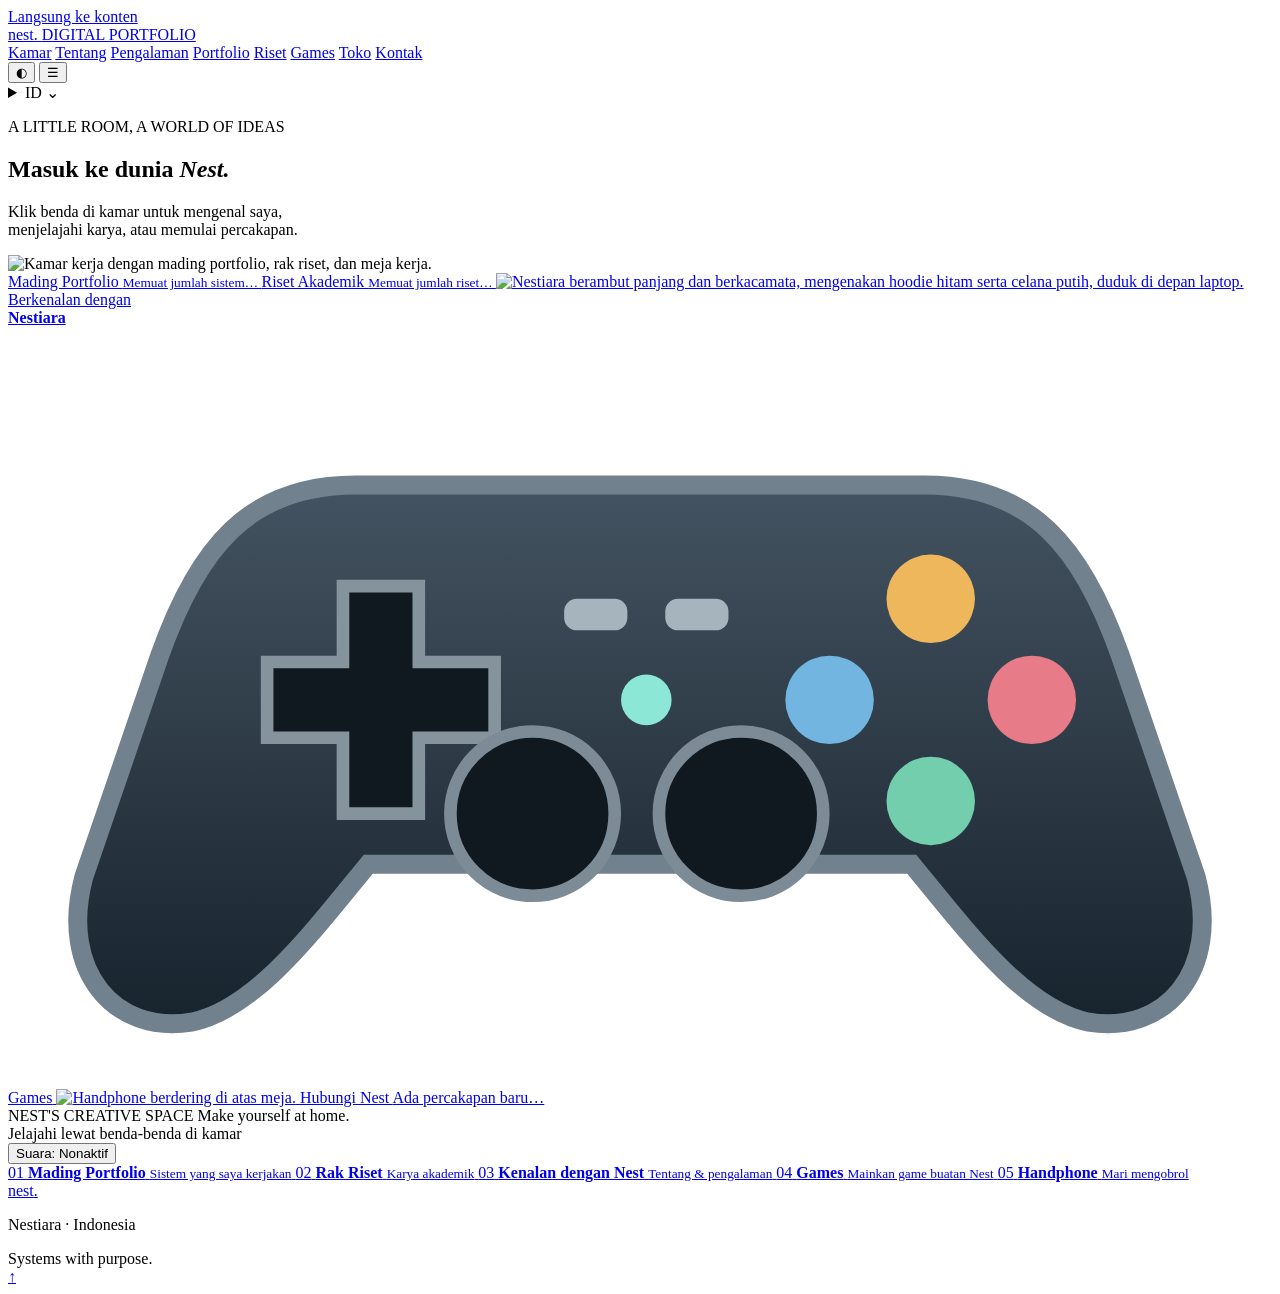
==== index.html @ d7af3754 "Add files via upload" ====
<!DOCTYPE html>
<html lang="id" data-theme="dark">
<head>
  <meta charset="UTF-8">
  <meta name="viewport" content="width=device-width, initial-scale=1">

  <title>Kamar Nest — Portfolio Nestiara</title>

  <meta
    name="description"
    content="Portfolio Nestiara: pengembangan sistem, pengalaman, riset akademik, dan games."
  >
  <meta name="theme-color" content="#0b1217">

  <meta property="og:title" content="Nest — Digital Portfolio">
  <meta
    property="og:description"
    content="Jelajahi karya, pengalaman, riset, dan games buatan Nest."
  >
  <meta property="og:type" content="website">
  <meta
    property="og:url"
    content="https://artesiannest.github.io/Nest-Portfolio/"
  >

  <link
    rel="icon"
    href="assets/images/profile/favicon.svg"
    type="image/svg+xml"
  >

  <!-- Urutan stylesheet penting. -->
  <link rel="stylesheet" href="css/style.css?v=layout-20261102-2">
  <link rel="stylesheet" href="css/room.css?v=layout-20261102-2">
  <link rel="stylesheet" href="css/games.css?v=layout-20261102-2">

  <script>
    try {
      const savedTheme = localStorage.getItem('nest-theme');

      document.documentElement.dataset.theme =
        savedTheme === 'light' ? 'light' : 'dark';
    } catch (_) {}
  </script>

  <!-- CMS bootstrap memuat main.js dan room.js. -->
  <script src="js/data.js?v=layout-20261102-2" defer></script>
  <script src="js/cms-config.js?v=layout-20261102-2" defer></script>
  <script src="js/cms-api.js?v=shop-20261127-1" defer></script>
  <script
    src="js/cms-bootstrap.js?v=shop-20261127-1"
    defer
  ></script>

  <style>
    /* Keep the About illustration alongside the introduction on wide screens. */
    #about-intro.hero {
      display: grid;
      grid-template-columns: minmax(0, 1.15fr) minmax(0, 1fr);
      gap: 40px 56px;
      align-items: center;
    }
    #about-intro > .hero-copy { grid-column: 1; grid-row: 1; min-width: 0; }
    #about-intro > .hero-art { grid-column: 2; grid-row: 1; min-width: 0; width: 100%; margin-top: 0; }
    #about-intro > .focus-strip { grid-column: 1 / -1; grid-row: 2; min-width: 0; }
    #about-intro .hero-copy h1 { font-size: clamp(2.5rem, 4vw, 4.25rem); line-height: 1.15; }
    #about-intro .profession { overflow-wrap: anywhere; }
    @media (max-width: 800px) {
      #about-intro.hero { grid-template-columns: minmax(0, 1fr); gap: 32px; }
      #about-intro > .hero-copy { grid-column: 1; grid-row: 1; }
      #about-intro > .hero-art { grid-column: 1; grid-row: 2; max-width: 520px; justify-self: center; }
      #about-intro > .focus-strip { grid-column: 1; grid-row: 3; margin-top: 0; }
      #about-intro .hero-copy h1 { font-size: clamp(2.25rem, 8vw, 3.5rem); }
    }
  </style>
  <link rel="stylesheet" href="css/language.css?v=20261103-3">
  <script src="js/translations.js?v=shop-20261127-1" defer></script>
  <script src="js/language.js?v=shop-20261127-1" defer></script>
  <link rel="stylesheet" href="css/treadmill.css?v=20261103-3">
  <script src="js/treadmill.js?v=20261103-3" defer></script>
  <link rel="stylesheet" href="css/cursor.css?v=20261103-1">
  <script src="js/cursor.js?v=20261103-1" defer></script>
  <link rel="stylesheet" href="css/shop.css?v=20261127-1">
  <script src="js/shop-model.js?v=20261127-1" defer></script>
</head>

<body>
  <a class="skip" href="#main">Langsung ke konten</a>

  <header class="header">
    <a
      class="brand"
      href="#beranda"
      aria-label="Nest, beranda"
    >
      nest<span class="brand-dot">.</span>
      <span class="brand-label">DIGITAL PORTFOLIO</span>
    </a>

    <nav id="navigation" aria-label="Navigasi utama">
      <a href="#beranda" class="active">Kamar</a>
      <a href="#tentang">Tentang</a>
      <a href="#pengalaman">Pengalaman</a>
      <a href="#portfolio">Portfolio</a>
      <a href="#riset">Riset</a>
      <a href="#games">Games</a>
      <a href="#toko">Toko</a>
      <a href="#kontak">Kontak</a>
    </nav>

    <div class="header-actions">
      <button
        id="theme"
        class="icon-button"
        type="button"
        aria-label="Aktifkan mode terang"
        title="Ganti tema"
      >◐</button>

      <button
        id="menu"
        class="icon-button mobile-menu"
        type="button"
        aria-label="Buka menu"
        aria-controls="navigation"
        aria-expanded="false"
      >☰</button>
      <details id="language-switcher" class="language-switcher" data-no-translate>
        <summary aria-label="Choose language / Pilih bahasa">ID ⌄</summary>
      </details>
    </div>
  </header>

  <main id="main">

    <!-- =========================
         BERANDA / KAMAR
    ========================== -->
    <section
      id="beranda"
      class="room-home"
      data-view="beranda"
      aria-label="Kamar interaktif Nestiara"
    >
      <div class="room-welcome">
        <div>
          <p class="eyebrow">
            A LITTLE ROOM, A WORLD OF IDEAS
          </p>

          <h1>Masuk ke dunia <em>Nest.</em></h1>
        </div>

        <p>
          Klik benda di kamar untuk mengenal saya,<br>
          menjelajahi karya, atau memulai percakapan.
        </p>
      </div>

      <div class="room-frame">
        <div id="room-stage" class="room-stage">
          <img
            class="room-background"
            src="assets/images/room/room-background.png"
            alt="Kamar kerja dengan mading portfolio, rak riset, dan meja kerja."
            width="1672"
            height="941"
            fetchpriority="high"
          >

          <div
            class="room-ambience"
            aria-hidden="true"
          ></div>

          <div
            class="lamp-glow"
            aria-hidden="true"
          ></div>

          <div class="room-dust" aria-hidden="true">
            <span></span>
            <span></span>
            <span></span>
            <span></span>
            <span></span>
          </div>

          <!-- Mading Portfolio -->
          <a
            id="board-hotspot"
            class="room-hotspot board-hotspot"
            href="#portfolio"
            aria-label="Buka Portfolio Sistem"
          >
            <span
              id="board-previews"
              class="board-previews"
              aria-hidden="true"
            ></span>

            <span class="hotspot-label">
              <span class="hotspot-marker"></span>
              Mading Portfolio

              <small id="room-portfolio-count">
                Memuat jumlah sistem…
              </small>
            </span>
          </a>

          <!-- Rak Riset -->
          <a
            id="research-hotspot"
            class="room-hotspot research-hotspot"
            href="#riset"
            aria-label="Buka Riset Akademik"
          >
            <span class="hotspot-label">
              <span class="hotspot-marker"></span>
              Riset Akademik

              <small id="room-research-count">
                Memuat jumlah riset…
              </small>
            </span>
          </a>

          <!-- Karakter Nestiara -->
          <a
            id="character-hotspot"
            class="character-link"
            href="#tentang"
            aria-label="Berkenalan dengan Nestiara"
          >
            <img
              class="room-character"
              src="assets/images/room/nestiara-character.png"
              alt="Nestiara berambut panjang dan berkacamata, mengenakan hoodie hitam serta celana putih, duduk di depan laptop."
              width="1024"
              height="1024"
            >
          </a>

          <!-- Bubble di bawah kursi -->
          <a
            id="nest-introduction"
            class="room-introduction nest-under-chair"
            href="#tentang"
            aria-label="Berkenalan dengan Nestiara, buka Tentang dan Pengalaman"
          >
            <span class="speech-bubble">
              Berkenalan dengan<br>
              <strong>Nestiara</strong>
            </span>
          </a>

          <!-- Gamepad di meja sebelah kiri -->
          <a
            id="games-hotspot"
            class="games-hotspot"
            href="#games"
            aria-label="Buka Games melalui gamepad"
          >
            <svg
              class="room-gamepad"
              viewBox="0 0 200 120"
              xmlns="http://www.w3.org/2000/svg"
              aria-hidden="true"
              focusable="false"
            >
              <defs>
                <linearGradient
                  id="nest-gamepad-body"
                  x1="0"
                  y1="0"
                  x2="0"
                  y2="1"
                >
                  <stop offset="0" stop-color="#445361"/>
                  <stop offset="1" stop-color="#17232d"/>
                </linearGradient>
              </defs>

              <path
                d="M55 25 C38 25 30 35 24 52
                   L12 87 C8 102 17 112 29 110
                   C39 108 48 96 57 85 H143
                   C152 96 161 108 171 110
                   C183 112 192 102 188 87 L176 52
                   C170 35 162 25 145 25 Z"
                fill="url(#nest-gamepad-body)"
                stroke="#71818e"
                stroke-width="3"
              />

              <path
                d="M53 41 H65 V53 H77 V65 H65 V77
                   H53 V65 H41 V53 H53 Z"
                fill="#101820"
                stroke="#85939d"
                stroke-width="2"
              />

              <circle
                cx="146"
                cy="43"
                r="7"
                fill="#efb75c"
              />

              <circle
                cx="162"
                cy="59"
                r="7"
                fill="#e77b88"
              />

              <circle
                cx="130"
                cy="59"
                r="7"
                fill="#71b5e0"
              />

              <circle
                cx="146"
                cy="75"
                r="7"
                fill="#73ceae"
              />

              <circle
                cx="83"
                cy="77"
                r="13"
                fill="#101820"
                stroke="#7c8b96"
                stroke-width="2"
              />

              <circle
                cx="116"
                cy="77"
                r="13"
                fill="#101820"
                stroke="#7c8b96"
                stroke-width="2"
              />

              <rect
                x="88"
                y="43"
                width="10"
                height="5"
                rx="2"
                fill="#a6b4be"
              />

              <rect
                x="104"
                y="43"
                width="10"
                height="5"
                rx="2"
                fill="#a6b4be"
              />

              <circle
                cx="101"
                cy="59"
                r="4"
                fill="#8ce7d6"
              />
            </svg>

            <span class="gamepad-label">Games</span>
          </a>

          <!-- Handphone / Kontak -->
          <a
            id="phone-hotspot"
            class="phone-link"
            href="#kontak"
            aria-label="Buka Kontak"
          >
            <span
              class="phone-ripple"
              aria-hidden="true"
            ></span>

            <img
              class="room-phone"
              src="assets/images/room/ringing-phone.png"
              alt="Handphone berdering di atas meja."
              width="1024"
              height="1024"
            >

            <span class="phone-label">
              Hubungi Nest

              <span class="call-caption">
                Ada percakapan baru…
              </span>
            </span>
          </a>

          <div
            class="room-corner-note"
            aria-hidden="true"
          >
            NEST'S CREATIVE SPACE
            <span>Make yourself at home.</span>
          </div>
        </div>

        <div class="room-status">
          <span>
            Jelajahi lewat benda-benda di kamar
          </span>

          <div>
            <button
              id="room-sound"
              class="room-sound"
              type="button"
              aria-pressed="false"
            >Suara: Nonaktif</button>
          </div>
        </div>
      </div>

      <nav
        class="room-dock"
        aria-label="Pilihan ruang"
      >
        <a href="#portfolio">
          <span>01</span>
          <strong>Mading Portfolio</strong>
          <small>Sistem yang saya kerjakan</small>
        </a>

        <a href="#riset">
          <span>02</span>
          <strong>Rak Riset</strong>
          <small>Karya akademik</small>
        </a>

        <a href="#tentang">
          <span>03</span>
          <strong>Kenalan dengan Nest</strong>
          <small>Tentang &amp; pengalaman</small>
        </a>

        <a href="#games">
          <span>04</span>
          <strong>Games</strong>
          <small>Mainkan game buatan Nest</small>
        </a>

        <a href="#kontak">
          <span>05</span>
          <strong>Handphone</strong>
          <small>Mari mengobrol</small>
        </a>
      </nav>
    </section>

    <!-- =========================
         TENTANG DAN PENGALAMAN
    ========================== -->
    <div
      id="view-tentang"
      class="room-page"
      data-view="tentang"
      hidden
    >
      <div class="page-toolbar">
        <a href="#beranda" class="return-room">
          Kembali ke Kamar
        </a>

        <span>Tentang &amp; Pengalaman</span>
      </div>

      <section id="about-intro" class="hero section">
        <div class="hero-copy">
          <p class="eyebrow">
            NESTIARA
            <span> / </span>
            NEST
          </p>

          <p class="profession">
            Information Systems Professional<br>
            IT Project Manager · Web Developer
          </p>

          <h1>
            Membangun sistem digital yang
            <em>lebih membantu</em> pengguna.
          </h1>

          <p class="hero-description">
            Saya Nest. Saya menghubungkan kebutuhan pengguna,
            proses bisnis, dan teknologi melalui pengembangan
            web dan pengelolaan proyek IT.
          </p>

          <div class="actions">
            <a
              href="#portfolio"
              class="button primary"
            >Lihat Portfolio</a>
          </div>
        </div>

        <div
          class="hero-art"
          aria-label="Fokus kerja Nest"
        >
          <div class="art-top">
            <span>THE WAY I CONNECT</span>
            <span>01 / 04</span>
          </div>

          <div class="orbit">
            <div class="orbit-ring ring-one"></div>
            <div class="orbit-ring ring-two"></div>

            <div class="orbit-core">
              <span>N</span>
              <small>nest.</small>
            </div>

            <div class="orbit-label label-user">
              <span>01</span>
              Kebutuhan<br>pengguna
            </div>

            <div class="orbit-label label-dev">
              <span>02</span>
              Pengembangan<br>sistem
            </div>

            <div class="orbit-label label-research">
              <span>03</span>
              Riset &amp;<br>analisis
            </div>

            <div class="orbit-label label-ai">
              <span>04</span>
              Minat<br>integrasi AI
            </div>
          </div>

          <div class="art-bottom">
            <span>PEOPLE × PROCESS × TECHNOLOGY</span>
          </div>
        </div>

        <div class="focus-strip">
          <span>Web Development</span>
          <span>IT Project Management</span>
          <span>Information Systems Research</span>
          <span>AI Integration Interest</span>
        </div>
      </section>

      <section
        id="tentang"
        class="section about reveal"
      >
        <div class="section-heading">
          <p class="eyebrow">01 / TENTANG SAYA</p>

          <h2>
            Dari kebutuhan,<br>
            menjadi <em>solusi.</em>
          </h2>
          <figure id="nestiara-treadmill" class="nestiara-treadmill">
            <div class="treadmill-stage">
              <div class="treadmill-sprite" role="img" aria-label="Karakter kartun Nestiara berlari di treadmill"></div>
            </div>
            <figcaption class="treadmill-controls">
              <button class="treadmill-toggle" type="button" aria-pressed="false"><span>Jeda animasi</span></button>
            </figcaption>
          </figure>
        </div>

        <div class="about-content">
          <p class="large-text">
            Sistem yang baik dimulai dari memahami
            orang yang menggunakannya.
          </p>

          <p>
            Pengalaman saya mencakup pengembangan aplikasi web,
            komunikasi klien, koordinasi tim,
            dan pengelolaan ruang lingkup proyek.
          </p>

          <div class="education"></div>

          <div
            id="skills"
            class="skills-grid"
          ></div>
        </div>
      </section>

      <section
        id="pengalaman"
        class="section reveal"
      >
        <div class="section-heading horizontal">
          <div>
            <p class="eyebrow">02 / PENGALAMAN</p>

            <h2>
              Teknis bertemu<br>
              <em>kolaborasi.</em>
            </h2>
          </div>
        </div>

        <div
          id="experience"
          class="timeline"
        ></div>

        <div class="certification">
          <h3>Belajar &amp; berkembang</h3>

          <div
            id="certificates"
            class="cert-grid"
          ></div>
        </div>
      </section>
    </div>

    <!-- =========================
         PORTFOLIO
    ========================== -->
    <div
      id="view-portfolio"
      class="room-page"
      data-view="portfolio"
      hidden
    >
      <div class="page-toolbar">
        <a href="#beranda" class="return-room">
          Kembali ke Kamar
        </a>

        <span>Portfolio Sistem</span>
      </div>

      <section
        id="portfolio"
        class="section reveal"
      >
        <div class="section-heading horizontal">
          <div>
            <p class="eyebrow">03 / PORTFOLIO SISTEM</p>

            <h2>
              Beragam kebutuhan.<br>
              <em>Karya sistem.</em>
            </h2>
          </div>

          <p class="section-intro">
            Jelajahi tampilan dan alur sistem melalui
            screenshot asli. Sistem dengan Public access
            dapat dibuka melalui tautannya.
          </p>
        </div>

        <div class="portfolio-toolbar">
          <label class="search-label">
            <span>Cari sistem</span>

            <input
              id="search"
              type="search"
              placeholder="Nama, kategori, atau fitur…"
              autocomplete="off"
            >
          </label>

          <label class="category-label">
            <span>Kategori</span>

            <select id="category">
              <option value="">Semua kategori</option>
            </select>
          </label>

          <p
            id="result-count"
            class="small"
            aria-live="polite"
          ></p>
        </div>

        <div
          id="projects"
          class="project-grid"
        ></div>

        <p
          id="empty-projects"
          class="empty"
          hidden
        >
          Tidak ada sistem yang cocok.
          Coba kata kunci atau kategori lain.
        </p>
      </section>
    </div>

    <!-- =========================
         RISET
    ========================== -->
    <div
      id="view-riset"
      class="room-page"
      data-view="riset"
      hidden
    >
      <div class="page-toolbar">
        <a href="#beranda" class="return-room">
          Kembali ke Kamar
        </a>

        <span>Riset Akademik</span>
      </div>

      <section
        id="riset"
        class="section research reveal"
      >
        <div class="section-heading horizontal">
          <div>
            <p class="eyebrow">
              04 / RISET &amp; KARYA AKADEMIK
            </p>

            <h2>
              Rasa ingin tahu,<br>
              <em>menjadi kajian.</em>
            </h2>
          </div>

          <p class="section-intro">
            Karya akademik dan penelitian di bidang
            sistem informasi, teknologi, dan proses bisnis.
          </p>
        </div>

        <div
          id="research-filters"
          class="filter-row"
          role="group"
          aria-label="Filter topik riset"
        ></div>

        <div
          id="research"
          class="research-list"
        ></div>
      </section>
    </div>

    <!-- =========================
         GAMES
    ========================== -->
    <div
      id="view-games"
      class="room-page"
      data-view="games"
      hidden
    >
      <div class="page-toolbar">
        <a href="#beranda" class="return-room">
          Kembali ke Kamar
        </a>

        <span>Games</span>
      </div>

      <section
        id="games"
        class="section reveal"
      >
        <div class="section-heading horizontal">
          <div>
            <p class="eyebrow">05 / GAMES</p>

            <h2>
              Waktu untuk<br>
              <em>bermain.</em>
            </h2>
          </div>

          <p class="section-intro">
            Jelajahi game yang saya buat.
            Pilih game dan buka tautannya untuk bermain.
          </p>
        </div>

        <div class="portfolio-toolbar">
          <label class="search-label">
            <span>Cari game</span>

            <input
              id="game-search"
              type="search"
              placeholder="Nama, kategori, atau deskripsi…"
              autocomplete="off"
            >
          </label>

          <label class="category-label">
            <span>Kategori</span>

            <select id="game-category">
              <option value="">Semua kategori</option>
            </select>
          </label>

          <p
            id="game-result-count"
            class="small"
            aria-live="polite"
          ></p>
        </div>

        <!-- Kartu beserta sampul dibuat oleh main.js. -->
        <div
          id="game-projects"
          class="project-grid"
        ></div>

        <p
          id="empty-games"
          class="empty"
          hidden
        >
          Belum ada game yang cocok.
          Coba kata kunci atau kategori lain.
        </p>
      </section>
    </div>

    <!-- =========================
         KONTAK
    ========================== -->
    <div
      id="view-kontak"
      class="room-page"
      data-view="kontak"
      hidden
    >
      <div class="page-toolbar">
        <a href="#beranda" class="return-room">
          Kembali ke Kamar
        </a>

        <span>Kontak</span>
      </div>

      <section
        id="kontak"
        class="section contact reveal"
      >
        <p class="eyebrow">06 / MULAI PERCAKAPAN</p>

        <h2>
          Ada ide yang ingin<br>
          <em>kita wujudkan?</em>
        </h2>

        <p>
          Saya terbuka untuk diskusi proyek,
          peluang kerja, dan kolaborasi
          di bidang sistem informasi.
        </p>

        <div
          id="contact-actions"
          class="actions"
        ></div>

      </section>
    </div>

    <div id="view-toko" data-view="toko" hidden>
      <section id="toko" class="section shop-page" aria-label="Toko Nestiara">
        <div class="shop-topline"><a class="shop-btn" href="#beranda">Kembali ke Kamar</a><button id="shop-cart-open" class="shop-cart-button" type="button">Keranjang <span id="shop-cart-count">0</span></button></div>
        <div class="shop-hero"><div><p class="eyebrow">DIGITAL GOODS & SERVICES</p><h1 id="shop-title">Toko Nestiara</h1><h2 id="shop-tagline" class="large-text">Produk digital dan layanan untuk ide berikutnya.</h2><p id="shop-description"></p></div><div class="shop-note"><strong>Dibuat untuk kebutuhanmu.</strong><p>Jelajahi produk digital atau diskusikan layanan yang kamu perlukan. Setiap pesanan dikonfirmasi sebelum pembayaran.</p></div></div>
        <div class="shop-tools"><label>Cari produk atau jasa<input type="search" id="shop-search" placeholder="Nama, kategori, atau kebutuhanmu" maxlength="120"></label><label>Kategori<select id="shop-category"><option value="">Semua kategori</option></select></label><label>Urutkan<select id="shop-sort"><option value="default">Pilihan toko</option><option value="low">Harga terendah</option><option value="high">Harga tertinggi</option></select></label></div>
        <p id="shop-results" class="shop-result" role="status"></p><div id="shop-grid" class="shop-grid"></div><button id="shop-more" class="shop-btn shop-more" type="button" hidden>Tampilkan lebih banyak</button>
        <section class="shop-terms"><h2>Informasi pemesanan</h2><p id="shop-terms"></p></section>
      </section>
    </div>

  </main>

  <!-- =========================
       FOOTER
  ========================== -->
  <footer>
    <a class="brand" href="#beranda">
      nest<span class="brand-dot">.</span>
    </a>

    <p>Nestiara · Indonesia</p>

    <span>Systems with purpose.</span>
  </footer>

  <a
    class="back-top"
    href="#beranda"
    aria-label="Kembali ke atas"
  >↑</a>

  <!-- =========================
       DIALOG GALERI PORTFOLIO
  ========================== -->
  <dialog
    id="gallery-dialog"
    class="gallery-dialog"
    aria-labelledby="gallery-title"
  >
    <div class="dialog-header">
      <div>
        <p class="eyebrow">GALERI SCREENSHOT</p>
        <h2 id="gallery-title"></h2>
      </div>

      <button
        class="icon-button close-dialog"
        type="button"
        aria-label="Tutup galeri"
      >✕</button>
    </div>

    <div class="image-stage">
      <button
        id="previous-image"
        class="gallery-arrow"
        type="button"
        aria-label="Screenshot sebelumnya"
      >‹</button>

      <img id="full-image" alt="">

      <button
        id="next-image"
        class="gallery-arrow"
        type="button"
        aria-label="Screenshot berikutnya"
      >›</button>
    </div>

    <div class="gallery-meta">
      <p id="gallery-caption"></p>

      <span
        id="gallery-number"
        aria-live="polite"
      ></span>
    </div>

    <div
      id="gallery-thumbnails"
      class="thumbnails"
      aria-label="Pilih screenshot"
    ></div>
  </dialog>

  <!-- =========================
       DIALOG RISET
  ========================== -->
  <dialog
    id="research-dialog"
    class="research-dialog"
    aria-labelledby="research-title"
  >
    <div class="dialog-header">
      <p class="eyebrow">RINGKASAN KARYA</p>

      <button
        class="icon-button close-dialog"
        type="button"
        aria-label="Tutup ringkasan"
      >✕</button>
    </div>

    <div id="research-detail"></div>
  </dialog>

  <noscript>
    <p class="noscript">
      Aktifkan JavaScript untuk menampilkan portfolio,
      riset, games, dan kamar interaktif.
    </p>
  </noscript>

  <dialog id="shop-details" class="shop-dialog" aria-labelledby="shop-detail-title"><header><h2 id="shop-detail-title">Detail produk</h2><button type="button" class="shop-close" data-shop-close aria-label="Tutup detail produk">×</button></header><div id="shop-detail-body"></div></dialog>
  <dialog id="shop-cart" class="shop-dialog" aria-labelledby="shop-cart-title"><header><h2 id="shop-cart-title">Keranjang belanja</h2><button type="button" class="shop-close" data-shop-close aria-label="Tutup keranjang">×</button></header><div id="shop-cart-lines"></div><div id="shop-cart-total"><div class="shop-total"><span>Estimasi total</span><strong id="shop-total"></strong></div><p id="shop-total-note" class="small"></p></div>
  <form id="shop-checkout"><h3>Informasi pemesan</h3><label>Nama lengkap<input id="shop-customer-name" name="name" autocomplete="name" minlength="2" maxlength="100" required></label><label>Email penerima produk / informasi layanan<input id="shop-customer-email" name="email" type="email" autocomplete="email" maxlength="254" required></label><label>Nomor WhatsApp<input id="shop-customer-phone" name="tel" type="tel" autocomplete="tel" placeholder="08... atau 62..." maxlength="24" required></label><label>Catatan kebutuhan<textarea id="shop-customer-notes" maxlength="2000" placeholder="Ceritakan kebutuhan atau pertanyaanmu. Jangan masukkan password atau data rahasia."></textarea></label><small id="shop-payment-info"></small><label class="shop-agree"><input id="shop-consent" type="checkbox" required><span>Saya menyetujui ketentuan pemesanan. Nama, email, nomor WhatsApp, dan catatan saya digunakan untuk memproses pesanan. Produk digital dikirim setelah konfirmasi pembayaran.</span></label><button id="shop-submit-order" class="shop-btn primary" type="submit">Kirim pesanan</button><p id="shop-order-alert" class="shop-alert" role="status" aria-live="polite"></p></form><div id="shop-order-success" class="shop-success" hidden></div></dialog>
  <div id="shop-toast" class="shop-status" role="status" aria-live="polite" hidden></div>
</body>
</html>
---- css/shop.css ----
/* Store styles stay inside the new store view and its dialogs. */
.shop-page{padding-top:52px;min-height:70vh}.shop-topline{display:flex;justify-content:space-between;align-items:center;gap:16px;margin-bottom:40px}.shop-cart-button{white-space:nowrap;background:var(--surface);color:var(--text);border:1px solid var(--line);border-radius:999px;padding:12px 18px;font-weight:600;min-height:46px}.shop-cart-button span{display:inline-grid;place-items:center;margin-left:8px;background:var(--accent);color:var(--bg);min-width:25px;height:25px;border-radius:50%;font-size:14px}.shop-hero{display:grid;grid-template-columns:1.3fr 1fr;gap:40px;align-items:end;margin-bottom:36px}.shop-hero h1{font-size:clamp(2.5rem,5vw,4.5rem);margin:12px 0 20px}.shop-hero p{max-width:640px}.shop-note{padding:22px;border:1px solid var(--line);border-radius:16px;background:var(--surface)}.shop-note strong{display:block;color:var(--accent);margin-bottom:8px}.shop-note p{margin:0;font-size:14px;line-height:1.7}.shop-tools{display:flex;align-items:end;gap:16px;flex-wrap:wrap;padding:22px 0;border-top:1px solid var(--line);border-bottom:1px solid var(--line);margin-bottom:24px}.shop-tools label{display:grid;gap:7px;font-size:14px;color:var(--muted)}.shop-tools label:first-child{flex:1;min-width:180px}.shop-tools input,.shop-tools select,.shop-dialog input,.shop-dialog textarea{width:100%;border:1px solid var(--line);border-radius:8px;background:var(--surface);color:var(--text);min-height:46px;padding:10px 12px;font:inherit}.shop-tools select{padding-right:35px}.shop-result{font-size:14px;margin:0 0 20px}.shop-grid{display:grid;grid-template-columns:repeat(3,minmax(0,1fr));gap:24px}.shop-card{min-width:0;overflow:hidden;border:1px solid var(--line);border-radius:16px;background:var(--surface);display:flex;flex-direction:column;transition:border-color .2s,transform .2s}.shop-card:hover{border-color:var(--accent);transform:translateY(-3px)}.shop-cover{aspect-ratio:1 / 1;position:relative;overflow:hidden;background:var(--soft);display:grid;place-items:center}.shop-cover img{height:100%;width:100%;object-fit:cover}.shop-cover .shop-placeholder{font-size:clamp(2.5rem,5vw,5rem);font-weight:700;color:var(--accent);letter-spacing:-.08em;opacity:.6}.shop-cover .shop-kind{position:absolute;top:12px;left:12px;background:var(--bg);border:1px solid var(--line);padding:4px 10px;border-radius:999px;font-size:12px}.shop-card-body{padding:20px;display:flex;flex-direction:column;flex:1}.shop-card h2{font-size:1.25rem;line-height:1.4;letter-spacing:-.02em;margin:0 0 10px;overflow-wrap:anywhere}.shop-card p{font-size:14px;line-height:1.65;margin:0 0 16px}.shop-price{display:block;margin-top:auto;margin-bottom:16px;font-size:1.2rem;font-weight:700;color:var(--accent)}.shop-card-actions{display:grid;grid-template-columns:1fr 1fr;gap:8px}.shop-btn{display:inline-flex;justify-content:center;align-items:center;gap:8px;min-height:44px;padding:10px 14px;border:1px solid var(--line);border-radius:8px;color:var(--text);background:transparent;font:600 14px/1.4 var(--body);text-align:center;cursor:pointer}.shop-btn.primary{background:var(--accent);color:var(--bg);border-color:var(--accent)}.shop-btn:disabled{opacity:.45;cursor:not-allowed}.shop-empty{grid-column:1/-1;padding:70px 24px;text-align:center;border:1px dashed var(--line);border-radius:16px}.shop-empty h2{font-size:1.8rem;margin-bottom:14px}.shop-empty p{margin:0 auto;max-width:450px}.shop-terms{margin-top:48px;padding-top:24px;border-top:1px solid var(--line)}.shop-terms h2{font-size:1.1rem;margin-bottom:14px}.shop-terms p{font-size:14px;white-space:pre-line}.shop-dialog{width:650px;max-width:calc(100vw - 24px);padding:28px}.shop-dialog::backdrop{background:#03090dc9;backdrop-filter:blur(6px)}.shop-dialog header{display:flex;justify-content:space-between;align-items:center;gap:20px;margin-bottom:24px}.shop-dialog h2{font-size:1.6rem;line-height:1.3}.shop-dialog h3{font-size:1.15rem}.shop-close{border:1px solid var(--line);border-radius:50%;background:transparent;color:var(--text);width:40px;height:40px;flex-shrink:0;font-size:24px}.shop-detail-image{aspect-ratio:1;max-height:330px;width:100%;object-fit:contain;background:var(--soft);border-radius:12px;margin-bottom:20px}.shop-detail-text{white-space:pre-line;color:var(--muted)}.shop-detail-meta{display:grid;gap:8px;padding:16px;background:var(--surface);border-radius:8px;font-size:14px;margin-bottom:20px}.shop-line{display:grid;grid-template-columns:minmax(0,1fr) auto;gap:14px;padding:18px 0;border-bottom:1px solid var(--line)}.shop-line p{margin:3px 0;font-size:14px}.shop-quantity{display:flex;align-items:center;justify-content:end;gap:9px}.shop-quantity button{min-width:34px;min-height:34px;border:1px solid var(--line);background:var(--surface);color:var(--text);border-radius:6px}.shop-remove{font:inherit;font-size:14px;color:var(--muted);background:none;border:0;padding:5px 0;text-decoration:underline}.shop-total{display:flex;justify-content:space-between;gap:20px;font-size:1.2rem;margin:24px 0}.shop-dialog form{display:grid;gap:16px}.shop-dialog form label{display:grid;gap:7px;font-size:14px}.shop-dialog textarea{min-height:100px;resize:vertical}.shop-dialog small{color:var(--muted);font-size:14px}.shop-agree{display:flex!important;align-items:start;gap:10px!important}.shop-agree input{width:18px!important;min-height:18px!important;margin:4px 0}.shop-alert{font-size:14px;color:var(--accent);margin-top:12px;white-space:pre-line}.shop-alert.error{color:#ff9c9c}.shop-success{padding:20px;border:1px solid var(--accent);border-radius:12px}.shop-success p{white-space:pre-line}.shop-status{position:fixed;bottom:22px;left:50%;transform:translateX(-50%);z-index:90;background:var(--accent);color:var(--bg);border-radius:10px;padding:12px 20px;box-shadow:var(--shadow);font-size:14px;max-width:90vw}.shop-more{display:block;margin:24px auto 0}
@media(min-width:1600px){.shop-grid{grid-template-columns:repeat(4,minmax(0,1fr))}}
@media(max-width:1000px){.shop-grid{grid-template-columns:repeat(2,minmax(0,1fr))}.shop-hero{grid-template-columns:1fr;gap:20px}.shop-tools{gap:12px}}
@media(max-width:520px){.shop-page{padding-left:5%;padding-right:5%;padding-top:28px}.shop-grid{gap:12px}.shop-card{border-radius:10px}.shop-card-body{padding:12px}.shop-card h2{font-size:1rem}.shop-card p{font-size:14px}.shop-price{font-size:1rem}.shop-card-actions{grid-template-columns:1fr}.shop-btn{padding:9px 8px}.shop-cover .shop-kind{top:8px;left:8px;font-size:12px}.shop-tools label:not(:first-child){flex:1;min-width:130px}.shop-tools label:first-child{flex-basis:100%}.shop-dialog{padding:20px}.shop-cart-button{padding:9px 12px}.shop-topline{margin-bottom:26px}}
@media(max-width:340px){.shop-grid{grid-template-columns:1fr}}

.shop-tools select{appearance:none;background-image:url("data:image/svg+xml,%3Csvg xmlns='http://www.w3.org/2000/svg' width='12' height='8' viewBox='0 0 12 8'%3E%3Cpath d='m1 1 5 5 5-5' fill='none' stroke='%2379cbb9' stroke-width='1.5'/%3E%3C/svg%3E");background-repeat:no-repeat;background-position:right 12px center}
.shop-success p{overflow-wrap:anywhere}
/* Native dialogs sit above the decorative cursor; keep a visible system cursor. */
html.nest-cursor-enabled .shop-dialog,html.nest-cursor-enabled .shop-dialog *{cursor:auto!important}
html.nest-cursor-enabled .shop-dialog button,html.nest-cursor-enabled .shop-dialog a,html.nest-cursor-enabled .shop-dialog select{cursor:pointer!important}
html.nest-cursor-enabled .shop-dialog input,html.nest-cursor-enabled .shop-dialog textarea{cursor:text!important}
body:has(.shop-dialog[open]) .nest-cursor{display:none!important}
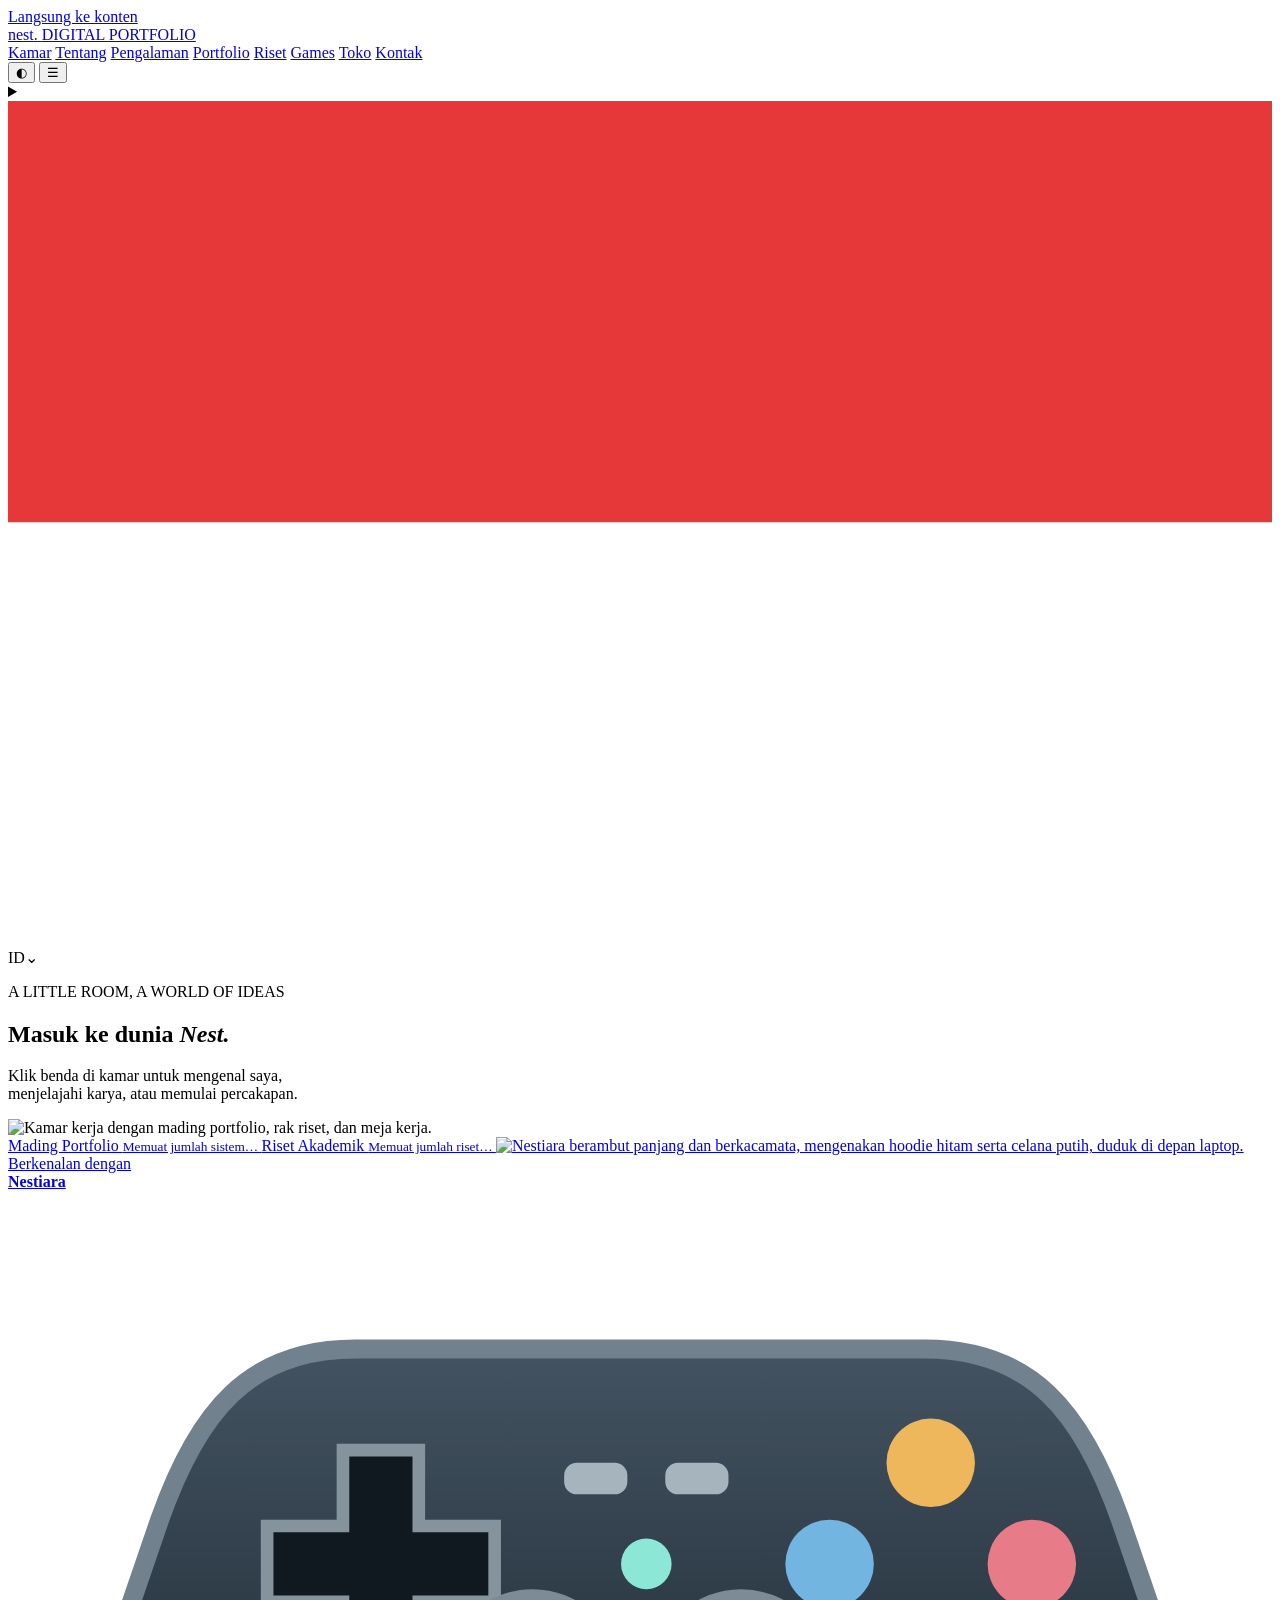
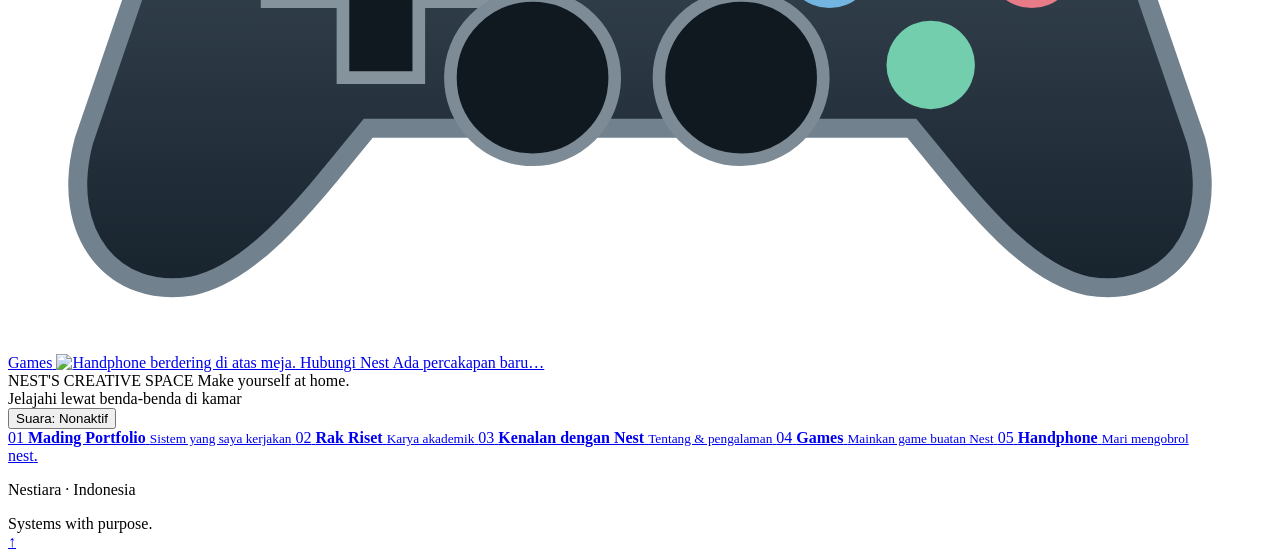
==== commit d8d81f77: "Add files via upload" ====
--- a/index.html
+++ b/index.html
@@ -46,9 +46,9 @@
   <!-- CMS bootstrap memuat main.js dan room.js. -->
   <script src="js/data.js?v=layout-20261102-2" defer></script>
   <script src="js/cms-config.js?v=layout-20261102-2" defer></script>
-  <script src="js/cms-api.js?v=shop-20261127-1" defer></script>
+  <script src="js/cms-api.js?v=shopfix-20261127-2" defer></script>
   <script
-    src="js/cms-bootstrap.js?v=shop-20261127-1"
+    src="js/cms-bootstrap.js?v=shopfix-20261127-2"
     defer
   ></script>
 
@@ -74,14 +74,14 @@
     }
   </style>
   <link rel="stylesheet" href="css/language.css?v=20261103-3">
-  <script src="js/translations.js?v=shop-20261127-1" defer></script>
-  <script src="js/language.js?v=shop-20261127-1" defer></script>
+  <script src="js/translations.js?v=shopfix-20261127-2" defer></script>
+  <script src="js/language.js?v=shopfix-20261127-2" defer></script>
   <link rel="stylesheet" href="css/treadmill.css?v=20261103-3">
   <script src="js/treadmill.js?v=20261103-3" defer></script>
   <link rel="stylesheet" href="css/cursor.css?v=20261103-1">
   <script src="js/cursor.js?v=20261103-1" defer></script>
   <link rel="stylesheet" href="css/shop.css?v=20261127-1">
-  <script src="js/shop-model.js?v=20261127-1" defer></script>
+  <script src="js/shop-model.js?v=shopfix-20261127-2" defer></script>
 </head>
 
 <body>
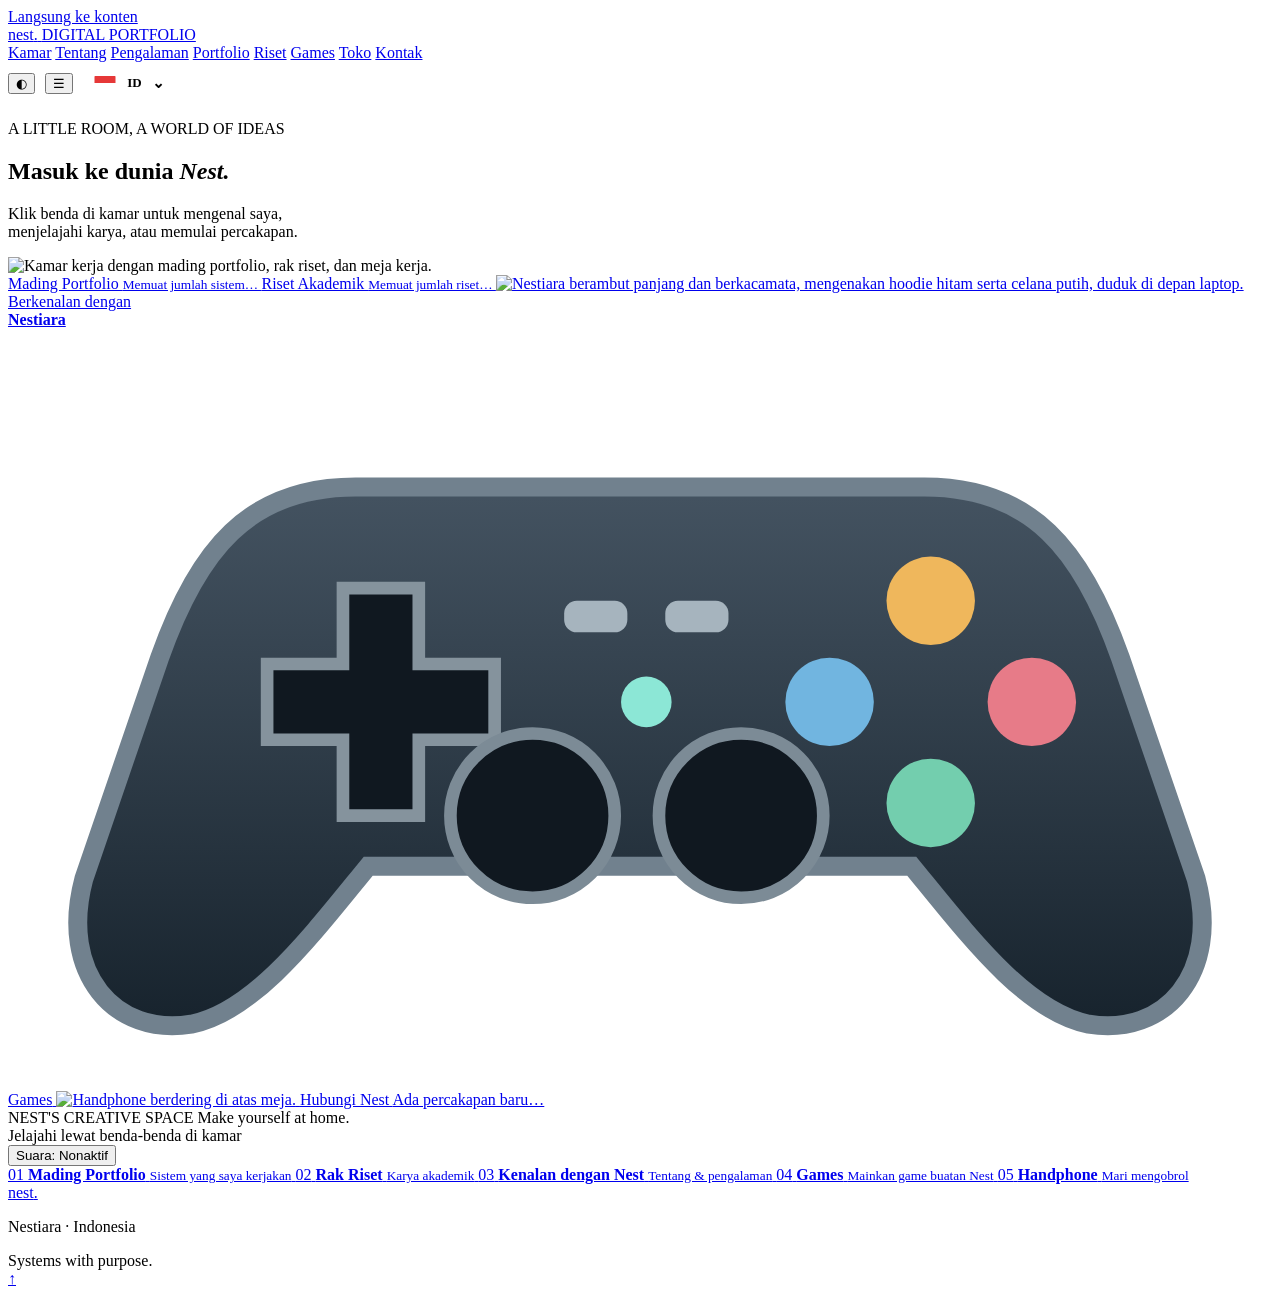
==== commit 5c9e7c64: "Add files via upload" ====
--- a/index.html
+++ b/index.html
@@ -30,9 +30,9 @@
   >
 
   <!-- Urutan stylesheet penting. -->
-  <link rel="stylesheet" href="css/style.css?v=layout-20261102-2">
-  <link rel="stylesheet" href="css/room.css?v=layout-20261102-2">
-  <link rel="stylesheet" href="css/games.css?v=layout-20261102-2">
+  <link rel="stylesheet" href="css/style.css?v=auto-i18n-20261127-4">
+  <link rel="stylesheet" href="css/room.css?v=auto-i18n-20261127-4">
+  <link rel="stylesheet" href="css/games.css?v=auto-i18n-20261127-4">
 
   <script>
     try {
@@ -44,11 +44,11 @@
   </script>
 
   <!-- CMS bootstrap memuat main.js dan room.js. -->
-  <script src="js/data.js?v=layout-20261102-2" defer></script>
-  <script src="js/cms-config.js?v=layout-20261102-2" defer></script>
-  <script src="js/cms-api.js?v=shopfix-20261127-2" defer></script>
+  <script src="js/data.js?v=auto-i18n-20261127-4" defer></script>
+  <script src="js/cms-config.js?v=auto-i18n-20261127-4" defer></script>
+  <script src="js/cms-api.js?v=auto-i18n-20261127-4" defer></script>
   <script
-    src="js/cms-bootstrap.js?v=shopfix-20261127-2"
+    src="js/cms-bootstrap.js?v=auto-i18n-20261127-4"
     defer
   ></script>
 
@@ -73,15 +73,15 @@
       #about-intro .hero-copy h1 { font-size: clamp(2.25rem, 8vw, 3.5rem); }
     }
   </style>
-  <link rel="stylesheet" href="css/language.css?v=20261103-3">
-  <script src="js/translations.js?v=shopfix-20261127-2" defer></script>
-  <script src="js/language.js?v=shopfix-20261127-2" defer></script>
-  <link rel="stylesheet" href="css/treadmill.css?v=20261103-3">
-  <script src="js/treadmill.js?v=20261103-3" defer></script>
-  <link rel="stylesheet" href="css/cursor.css?v=20261103-1">
-  <script src="js/cursor.js?v=20261103-1" defer></script>
-  <link rel="stylesheet" href="css/shop.css?v=20261127-1">
-  <script src="js/shop-model.js?v=shopfix-20261127-2" defer></script>
+  <link rel="stylesheet" href="css/language.css?v=auto-i18n-20261127-4">
+  <script src="js/i18n-bundle.js?v=auto-i18n-20261127-4" defer></script>
+  <link rel="stylesheet" href="css/treadmill.css?v=auto-i18n-20261127-4">
+  <script src="js/treadmill.js?v=auto-i18n-20261127-4" defer></script>
+  <link rel="stylesheet" href="css/cursor.css?v=auto-i18n-20261127-4">
+  <script src="js/cursor.js?v=auto-i18n-20261127-4" defer></script>
+  <link rel="stylesheet" href="css/shop.css?v=auto-i18n-20261127-4">
+  <script src="js/shop-model.js?v=auto-i18n-20261127-4" defer></script>
+  <script src="js/translation-cache.js?v=auto-i18n-20261127-4" defer></script>
 </head>
 
 <body>
--- a/css/language.css
+++ b/css/language.css
@@ -0,0 +1,41 @@
+/* Header selector, scoped to avoid changing room navigation or portfolio cards. */
+.header-actions{align-items:center;flex-shrink:0}
+.language-switcher{position:relative;font-size:14px;line-height:1.5;color:var(--text);flex-shrink:0}
+.language-switcher summary{display:flex;align-items:center;gap:8px;min-height:44px;padding:8px 11px;border:1px solid var(--line);border-radius:9px;cursor:pointer;list-style:none;background:var(--surface,var(--bg));user-select:none}
+.language-switcher summary::-webkit-details-marker{display:none}
+.language-switcher summary:focus-visible,.language-switcher button:focus-visible{outline:3px solid var(--accent);outline-offset:3px}
+.language-switcher[open] summary{border-color:var(--accent)}
+.language-flag{display:block;width:25px;height:17px;border-radius:2px;overflow:hidden;border:1px solid #ffffff22;flex-shrink:0}
+.language-chevron{font-size:15px;color:var(--muted)}
+.language-options{position:absolute;right:0;top:calc(100% + 10px);z-index:70;min-width:245px;max-width:calc(100vw - 28px);padding:7px;background:var(--bg);border:1px solid var(--line);border-radius:12px;box-shadow:0 16px 50px #0003}
+.language-options button{display:flex;align-items:center;gap:11px;width:100%;min-height:46px;padding:10px 11px;text-align:left;border:0;border-radius:7px;background:transparent;color:var(--text);font:inherit;cursor:pointer}
+.language-options button:hover,.language-options button.selected{background:var(--soft);color:var(--accent)}
+.language-check{margin-left:auto;visibility:hidden}
+.language-options button.selected .language-check{visibility:visible}
+html[lang=th] body{font-family:"Noto Sans Thai",Tahoma,"Leelawadee UI",sans-serif}
+html[lang=zh-CN] body{font-family:"Microsoft YaHei","PingFang SC","Noto Sans CJK SC",sans-serif}
+html[lang=th] h1,html[lang=th] h2,html[lang=th] h3{line-height:1.45;letter-spacing:normal;font-family:inherit}
+html[lang=zh-CN] h1,html[lang=zh-CN] h2,html[lang=zh-CN] h3{line-height:1.4;letter-spacing:normal;font-family:inherit}
+html[lang=th] .eyebrow,html[lang=zh-CN] .eyebrow{letter-spacing:.035em}
+@media(max-width:1200px){.header{gap:14px}.header #navigation{display:none;position:absolute;top:100%;left:0;right:0;flex-direction:column;gap:0;background:var(--bg);padding:18px 5%;border-bottom:1px solid var(--line);box-shadow:var(--shadow)}.header #navigation.open{display:flex}.header #navigation a{padding:10px}.header .mobile-menu{display:grid}.header .brand-label{display:none}}
+@media(max-width:480px){.header{padding-left:4%;padding-right:4%;gap:8px}.header-actions{gap:6px}.language-switcher summary{padding:7px;gap:5px}.language-flag{width:22px;height:15px}.header .brand{font-size:1.65rem}.header .icon-button{width:38px;min-height:40px}.language-options{min-width:220px}}
+@media print{.language-switcher{display:none!important}}
+
+/* Explicit geometry isolates the selector from global button and SVG rules. */
+.header .header-actions{display:flex;align-items:center;gap:10px}
+#language-switcher{margin:0;order:5;isolation:isolate}
+#language-switcher,#language-switcher *{box-sizing:border-box}
+#language-switcher summary{width:92px;height:42px;min-height:42px;padding:0 10px;justify-content:space-between;white-space:nowrap;font-family:inherit;font-weight:600;font-size:13px;line-height:1.2;letter-spacing:0;text-transform:none}
+#language-switcher summary::marker{content:''}
+#language-switcher .language-flag{width:24px!important;height:16px!important;min-width:24px;max-width:24px;display:block;flex:0 0 24px;margin:0}
+#language-switcher:not([open]) .language-options{display:none!important}
+#language-switcher .language-options{position:fixed;left:auto;right:12px;top:80px;width:248px;min-width:0;max-width:calc(100vw - 24px);z-index:1000;padding:6px;overflow-y:auto;background:var(--bg,#0b1418);color:var(--text,#edf4f5)}
+#language-switcher .language-options button{display:grid;grid-template-columns:24px minmax(0,1fr) 18px;gap:12px;align-items:center;width:100%;min-height:48px;margin:0;padding:10px 12px;white-space:normal;text-align:left;font-family:inherit;font-size:14px;font-weight:500;line-height:1.4;letter-spacing:0;text-transform:none;box-shadow:none}
+#language-switcher .language-check{margin:0;text-align:center}
+@media(max-width:480px){#language-switcher summary{width:84px;padding:0 8px}.header .header-actions{gap:6px}}
+.language-content-status{position:absolute;right:0;top:calc(100% + 8px);width:245px;background:var(--bg,#0b1418);border:1px solid var(--line,#2c424c);border-radius:8px;padding:8px 10px;font-size:12px;line-height:1.5;color:var(--muted,#a5b6bb);box-shadow:var(--shadow);pointer-events:none}
+.language-switcher[open] .language-content-status{display:none}
+.admin-language{margin:10px 0 16px}
+.admin-language .language-options{background:#101c21!important}
+/* Keep language controls above navigation, with room for the dropdown. */
+aside #language-switcher.admin-language{order:0;flex-shrink:0;margin:8px 0 0;align-self:flex-start}
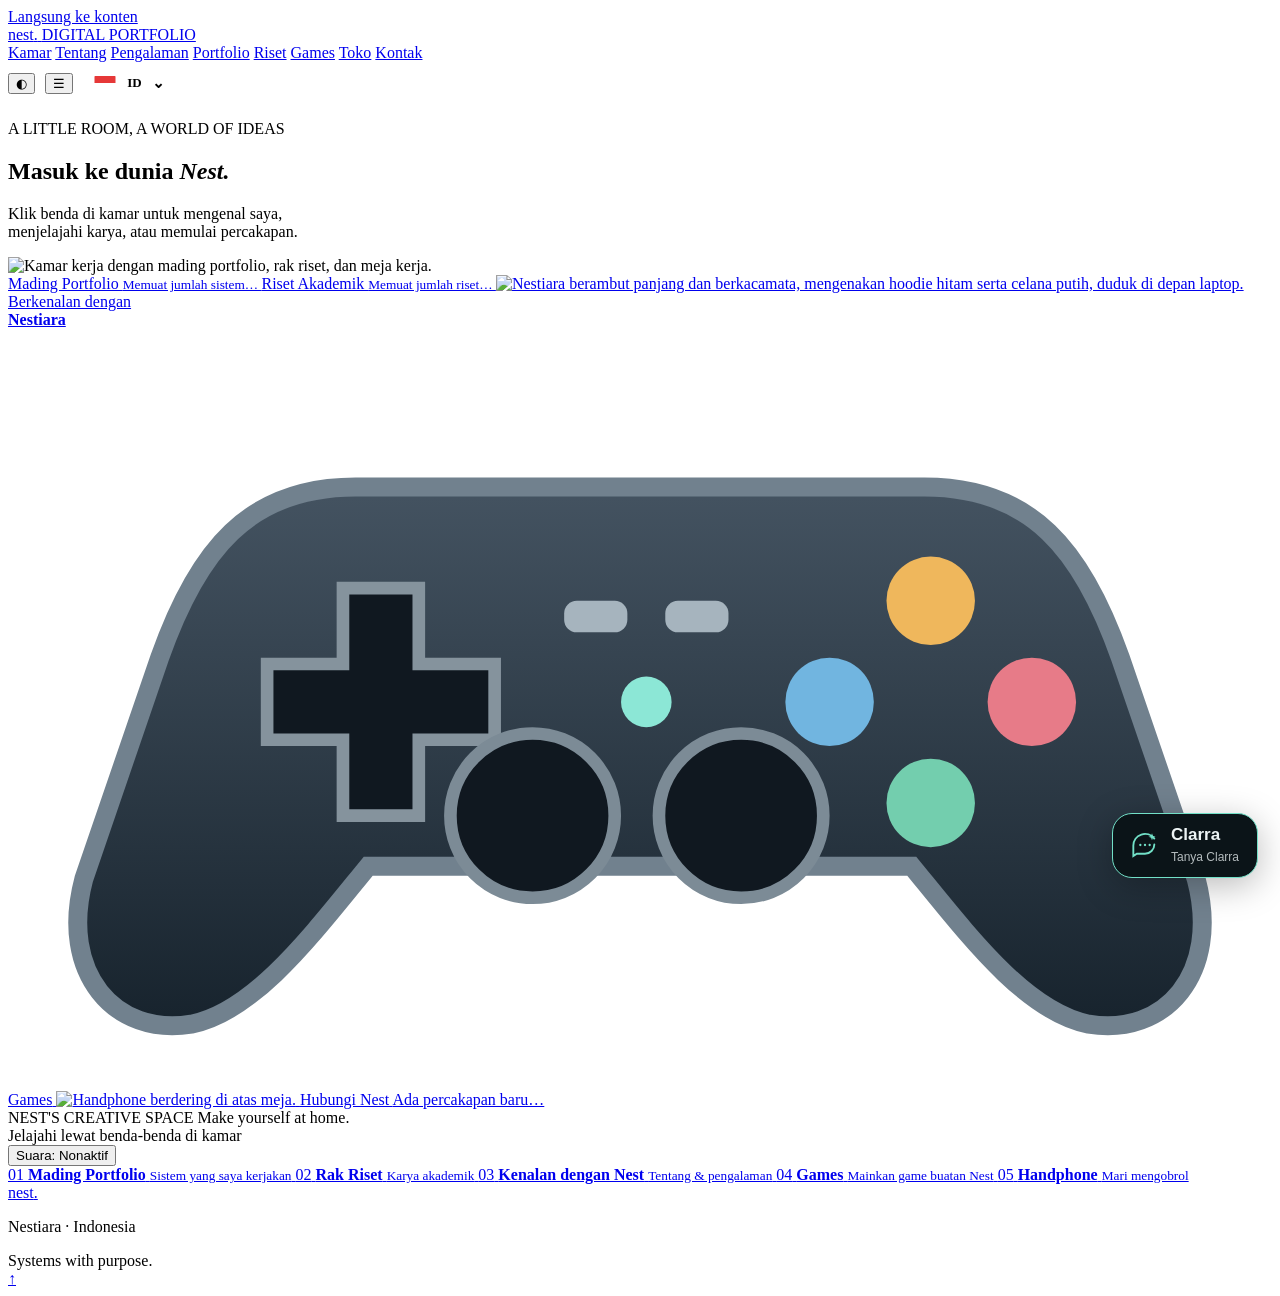
==== commit 8309eb52: "Add files via upload" ====
--- a/index.html
+++ b/index.html
@@ -82,6 +82,9 @@
   <link rel="stylesheet" href="css/shop.css?v=auto-i18n-20261127-4">
   <script src="js/shop-model.js?v=auto-i18n-20261127-4" defer></script>
   <script src="js/translation-cache.js?v=auto-i18n-20261127-4" defer></script>
+  <link rel="stylesheet" href="css/clarra.css?v=clarra-1">
+  <script src="js/clarra-knowledge.js?v=clarra-1" defer></script>
+  <script src="js/clarra.js?v=clarra-1" defer></script>
 </head>
 
 <body>
--- a/css/clarra.css
+++ b/css/clarra.css
@@ -0,0 +1,12 @@
+.clarra-widget{--cbg:var(--bg,#0b1418);--ctext:var(--text,#edf4f5);--cline:var(--line,#2a3c43);--caccent:var(--accent,#72e0c7);position:fixed;right:max(22px,env(safe-area-inset-right));bottom:max(22px,env(safe-area-inset-bottom));z-index:120;color:var(--ctext);font-family:var(--body,Arial,sans-serif);font-size:16px;line-height:1.5;isolation:isolate}
+.clarra-widget *{box-sizing:border-box}.clarra-widget button,.clarra-widget textarea{font:inherit}.clarra-widget button{cursor:pointer}.clarra-widget [hidden]{display:none!important}.clarra-widget button:focus-visible,.clarra-widget a:focus-visible,.clarra-widget textarea:focus-visible{outline:3px solid var(--caccent);outline-offset:3px}
+.clarra-toggle{display:flex;align-items:center;gap:12px;min-height:62px;border:1px solid var(--caccent);border-radius:20px;background:var(--cbg);color:var(--ctext);padding:11px 18px;box-shadow:0 8px 35px #0004;text-align:left}.clarra-toggle svg{width:28px;height:28px;color:var(--caccent)}.clarra-toggle strong{display:block;font-size:17px;line-height:1.2}.clarra-toggle small{display:block;font-size:12px;margin-top:3px;opacity:.75}
+.clarra-panel{position:absolute;right:0;bottom:76px;width:390px;max-width:calc(100vw - 32px);height:590px;max-height:calc(100dvh - 115px);display:flex;flex-direction:column;background:var(--cbg);border:1px solid var(--cline);border-radius:22px;box-shadow:0 24px 90px #0007;overflow:hidden}.clarra-header{display:flex;align-items:center;gap:12px;padding:20px 20px 15px;border-bottom:1px solid var(--cline);flex-shrink:0}.clarra-header h2{font:600 22px/1.2 var(--body,Arial,sans-serif);margin:0;letter-spacing:-.03em}.clarra-header p{margin:4px 0 0;font-size:12px;opacity:.7}.clarra-header>button{margin-left:auto;align-self:flex-start;width:34px;height:34px;border:0;background:transparent;color:inherit;font-size:26px;line-height:1}.clarra-avatar{position:relative;background:var(--caccent);color:var(--cbg);width:43px;height:43px;border-radius:14px;display:grid;place-items:center;font:600 25px/1 Georgia,serif;flex-shrink:0}.clarra-avatar span{position:absolute;right:3px;top:3px;font-size:12px}.clarra-meta{display:flex;align-items:center;justify-content:space-between;padding:10px 18px;gap:10px;flex-shrink:0}.clarra-meta>span{font-size:10px;letter-spacing:.1em;opacity:.6}.clarra-meta button{border:0;background:none;color:var(--caccent);font-size:12px;padding:4px}
+.clarra-log{flex:1;min-height:80px;overflow-y:auto;overscroll-behavior:contain;padding:4px 18px 12px;scroll-behavior:smooth}.clarra-message{border:1px solid var(--cline);border-radius:14px 14px 14px 3px;padding:12px 14px;margin:0 16px 14px 0;overflow-wrap:anywhere}.clarra-message.user{background:color-mix(in srgb,var(--caccent) 14%,var(--cbg));margin-left:30px;margin-right:0;border-radius:14px 14px 3px 14px}.clarra-speaker{display:block;font-size:11px;font-weight:600;color:var(--caccent);margin-bottom:5px}.clarra-message p{font-size:14px;line-height:1.65;margin:0;white-space:pre-line}.clarra-excerpt{margin-top:12px;padding-top:10px;border-top:1px solid var(--cline)}.clarra-excerpt strong{font-size:14px}.clarra-excerpt p{margin-top:5px}.clarra-mode{display:block;font-size:11px;opacity:.65;margin-top:10px}.clarra-sources{display:flex;flex-wrap:wrap;gap:6px;margin-top:12px}.clarra-sources>span{width:100%;font-size:11px;opacity:.65}.clarra-sources a{font-size:12px;color:var(--caccent);border:1px solid var(--cline);padding:4px 8px;border-radius:7px;text-decoration:none}.clarra-sources a:hover{border-color:var(--caccent)}
+.clarra-suggestions{display:flex;gap:7px;overflow-x:auto;padding:0 18px 8px;flex-shrink:0}.clarra-suggestions button{border:1px solid var(--cline);border-radius:20px;background:none;color:inherit;font-size:12px;white-space:nowrap;padding:7px 11px}.clarra-hint{font-size:11px;margin:0;padding:0 18px 9px;opacity:.65}.clarra-form{display:flex;gap:8px;margin:0;padding:0 14px;flex-shrink:0}.clarra-form textarea{resize:none;flex:1;min-width:0;min-height:48px;max-height:100px;border:1px solid var(--cline);border-radius:11px;background:transparent;color:inherit;padding:10px 12px;font-size:14px;line-height:1.5}.clarra-form button{border:0;border-radius:11px;background:var(--caccent);color:var(--cbg);font-weight:600;font-size:14px;padding:0 13px;align-self:stretch}.clarra-form button:disabled{opacity:.5;cursor:wait}.clarra-status{font-size:12px;min-height:8px;margin:0;padding:4px 18px;flex-shrink:0;color:var(--caccent)}.clarra-panel footer{padding:4px 18px 13px;flex-shrink:0}.clarra-panel footer p{font-size:10px;line-height:1.5;opacity:.65;margin:0 0 4px}.clarra-panel footer a{font-size:12px;color:var(--caccent);text-decoration:underline}
+body:has(.clarra-widget) .back-to-top,body:has(.clarra-widget) #back-to-top{bottom:104px}
+@media(max-width:520px){.clarra-widget{right:14px;bottom:max(14px,env(safe-area-inset-bottom))}.clarra-toggle{padding:10px 13px;min-height:54px;border-radius:17px}.clarra-panel{bottom:67px;width:calc(100vw - 28px);max-width:calc(100vw - 28px);max-height:calc(100dvh - 95px);height:600px}.clarra-header{padding:15px}.clarra-form textarea{font-size:16px}.clarra-header p{max-width:220px}}
+@media(prefers-reduced-motion:reduce){.clarra-log{scroll-behavior:auto}}
+@media print{.clarra-widget{display:none}}
+.clarra-panel footer{display:block;margin:0;border:0}.clarra-panel footer p{max-width:none}
+body:has(.clarra-widget) .back-top{bottom:104px}
